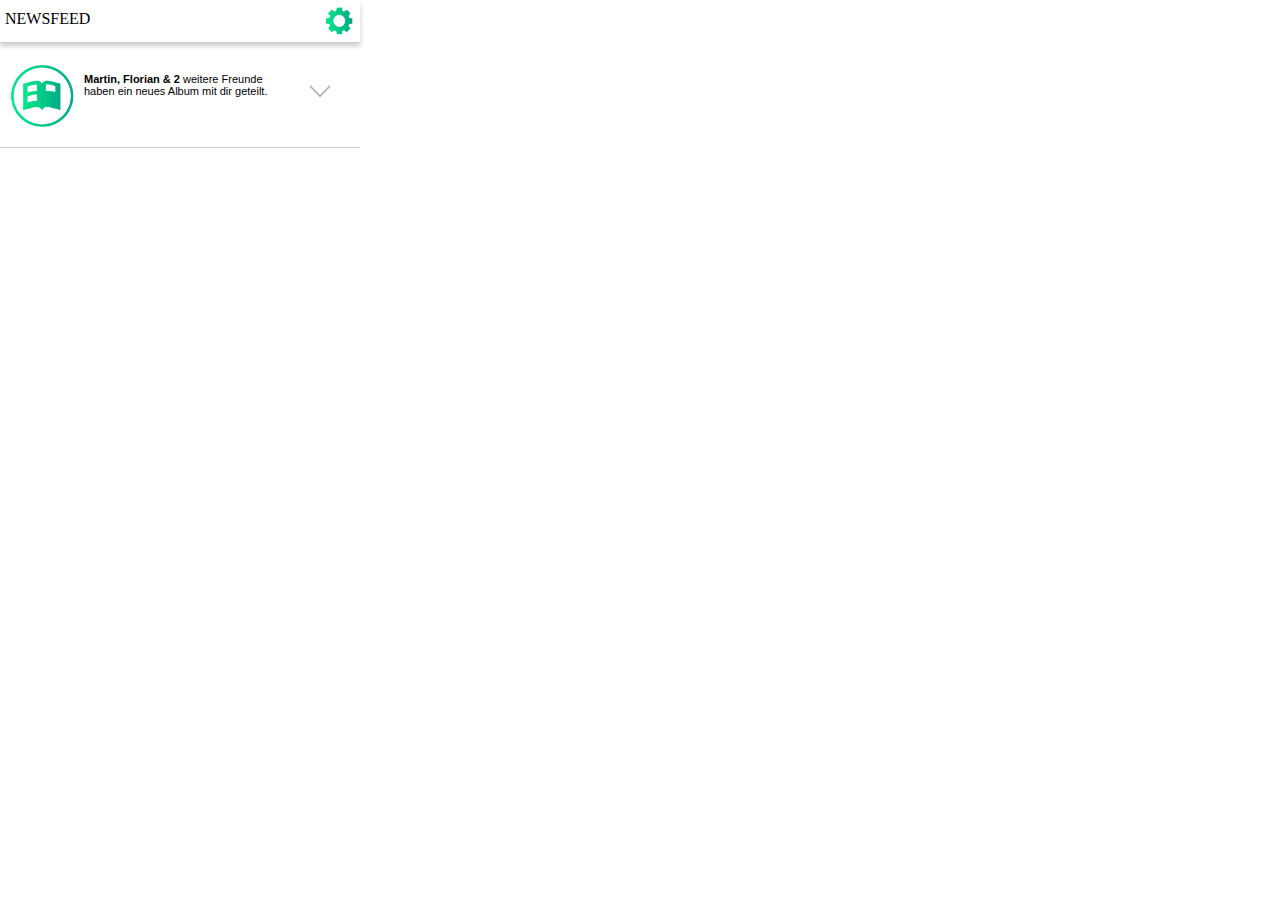
==== index.html @ aa5dab82 "blabl" ====
<html>
    <head>
        <title>1</title>
        <script src="js/jquery.min.js" type="text/javascript"></script>
        <link rel="stylesheet/less" type="text/css" href="style.less">
        <script src="js/less.min.js" type="text/javascript"></script>
        <script>
            $(document).ready(function() {
                $('.dropdown').click(function() {
                    var elem = $(this).parents('.start-elem-outer').find('.start-elem-hidden');
                    var inner = $(this).parents('.inner');
                    if (elem.is(':visible')){
                        elem.slideUp();
                        inner.removeClass('active');
                    } else {
                        elem.slideDown();
                        inner.addClass('active');
                    }
                });
            });
        </script>
    </head>
    <body>
        <div class="container">
            <header>
                <div class="header-inner">
                    <div class="header-title">Newsfeed</div>
                    <div class="header-cog"><img src="imgs/cog.png" width="32" height="32"></div>
                    <div class="clearfix"></div>
                </div>
            </header>

            <div class="start-elem-outer">
                <div class="inner">
                    <div class="start-elem-icon"><img src="imgs/icon-buch.png" width="64" height="64"></div>
                    <div class="start-elem-text"><b>Martin, Florian &amp; 2</b> weitere Freunde haben ein neues Album mit dir geteilt.</div>
                    <div class="start-elem-btn"><img class="dropdown" src="imgs/arrow-down.png" width="32" height="32"></div>
                    <div class="clearfix"></div>
                </div>
                <div class="start-elem-hidden">
                    <div class="start-elem-album">
                        <div class="album-info">
                            <div class="title">Deadmau5</div>
                            <div class="people">Martin, Lucas, Florian & 10 weitere Freunde</div>
                            <div class="updates">512</div>
                        </div>
                        <div class="album-images">
                            <div class="image-scroll">
                                <img src="imgs/platzhalter.png" width="100" height="100">
                                <img src="imgs/platzhalter.png" width="100" height="100">
                                <img src="imgs/platzhalter.png" width="100" height="100">
                                <img src="imgs/platzhalter.png" width="100" height="100">
                                <img src="imgs/platzhalter.png" width="100" height="100">
                            </div>
                        </div>
                    </div>
                    <div class="start-elem-album">
                        <div class="album-info">
                            <div class="title">Penis</div>
                            <div class="people">Brigitte, Hans, Ute & 66 weitere Freunde</div>
                            <div class="updates">666</div>
                        </div>
                        <div class="album-images">
                            <div class="image-scroll">
                                <img src="imgs/platzhalter.png" width="100" height="100">
                                <img src="imgs/platzhalter.png" width="100" height="100">
                                <img src="imgs/platzhalter.png" width="100" height="100">
                                <img src="imgs/platzhalter.png" width="100" height="100">
                                <img src="imgs/platzhalter.png" width="100" height="100">
                            </div>
                        </div>
                    </div>
                </div>

            </div>

            <nav>
                <div class="nav-btn"></div>
                <div class="nav-btn"></div>
                <div class="nav-btn"></div>
                <div class="nav-btn"></div>
            </nav>
        </div>
    </body>
</html>
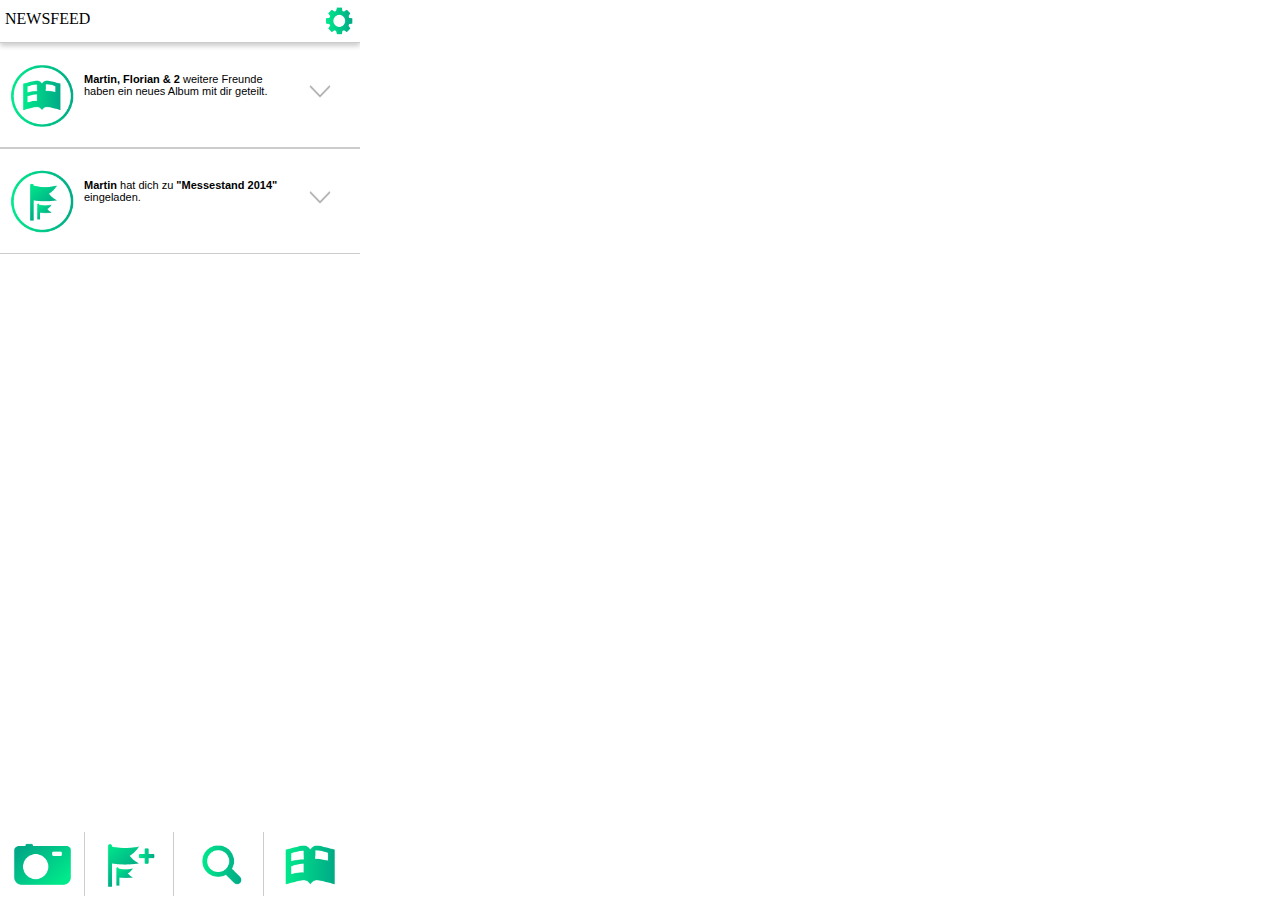
==== commit 44cf633d: "penii" ====
--- a/index.html
+++ b/index.html
@@ -74,11 +74,55 @@
 
             </div>
 
+            <div class="start-elem-outer">
+                <div class="inner">
+                    <div class="start-elem-icon"><img src="imgs/icon-event.png" width="64" height="64"></div>
+                    <div class="start-elem-text"><b>Martin</b> hat dich zu <b>"Messestand 2014"</b> eingeladen.</div>
+                    <div class="start-elem-btn"><img class="dropdown" src="imgs/arrow-down.png" width="32" height="32"></div>
+                    <div class="clearfix"></div>
+                </div>
+                <div class="start-elem-hidden">
+                    <div class="start-elem-album">
+                        <div class="album-info">
+                            <div class="title">Deadmau5</div>
+                            <div class="people">Martin, Lucas, Florian & 10 weitere Freunde</div>
+                            <div class="updates">512</div>
+                        </div>
+                        <div class="album-images">
+                            <div class="image-scroll">
+                                <img src="imgs/platzhalter.png" width="100" height="100">
+                                <img src="imgs/platzhalter.png" width="100" height="100">
+                                <img src="imgs/platzhalter.png" width="100" height="100">
+                                <img src="imgs/platzhalter.png" width="100" height="100">
+                                <img src="imgs/platzhalter.png" width="100" height="100">
+                            </div>
+                        </div>
+                    </div>
+                    <div class="start-elem-album">
+                        <div class="album-info">
+                            <div class="title">Penis</div>
+                            <div class="people">Brigitte, Hans, Ute & 66 weitere Freunde</div>
+                            <div class="updates">666</div>
+                        </div>
+                        <div class="album-images">
+                            <div class="image-scroll">
+                                <img src="imgs/platzhalter.png" width="100" height="100">
+                                <img src="imgs/platzhalter.png" width="100" height="100">
+                                <img src="imgs/platzhalter.png" width="100" height="100">
+                                <img src="imgs/platzhalter.png" width="100" height="100">
+                                <img src="imgs/platzhalter.png" width="100" height="100">
+                            </div>
+                        </div>
+                    </div>
+                </div>
+
+            </div>
+
             <nav>
-                <div class="nav-btn"></div>
-                <div class="nav-btn"></div>
-                <div class="nav-btn"></div>
-                <div class="nav-btn"></div>
+                <div class="nav-btn"><img src="imgs/nav-1.png" width="64" height="64"></div>
+                <div class="nav-btn"><img src="imgs/nav-2.png" width="64" height="64"></div>
+                <div class="nav-btn"><img src="imgs/nav-3.png" width="64" height="64"></div>
+                <div class="nav-btn"><img src="imgs/nav-4.png" width="64" height="64"></div>
             </nav>
         </div>
     </body>
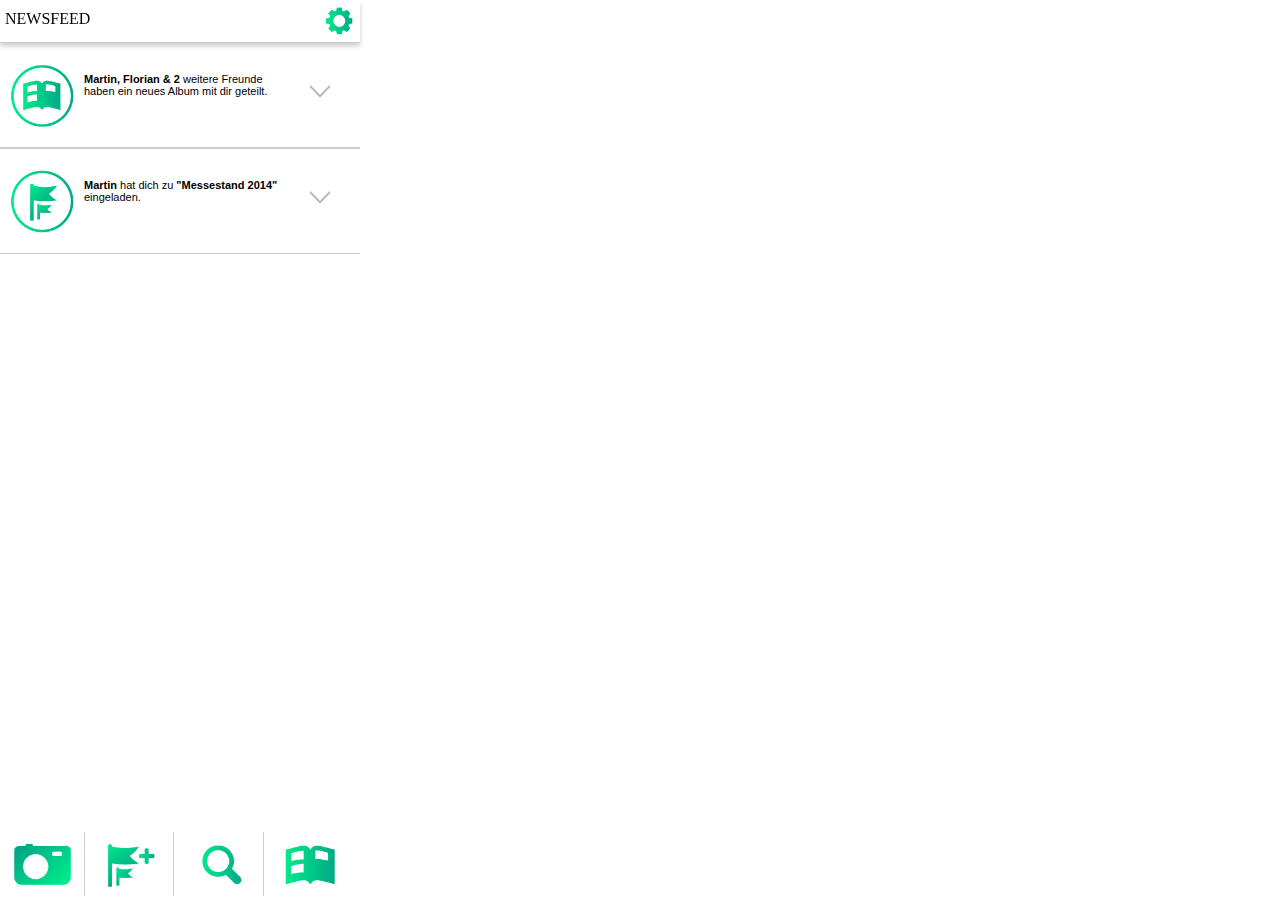
==== commit 00a7f695: "peensnisinsnsi" ====
--- a/index.html
+++ b/index.html
@@ -1,6 +1,6 @@
 <html>
     <head>
-        <title>1</title>
+        <title>The P3-N15 App</title>
         <script src="js/jquery.min.js" type="text/javascript"></script>
         <link rel="stylesheet/less" type="text/css" href="style.less">
         <script src="js/less.min.js" type="text/javascript"></script>
@@ -42,7 +42,7 @@
                         <div class="album-info">
                             <div class="title">Deadmau5</div>
                             <div class="people">Martin, Lucas, Florian & 10 weitere Freunde</div>
-                            <div class="updates">512</div>
+                            <div class="updates">512x</div>
                         </div>
                         <div class="album-images">
                             <div class="image-scroll">
@@ -58,7 +58,7 @@
                         <div class="album-info">
                             <div class="title">Penis</div>
                             <div class="people">Brigitte, Hans, Ute & 66 weitere Freunde</div>
-                            <div class="updates">666</div>
+                            <div class="updates">666x</div>
                         </div>
                         <div class="album-images">
                             <div class="image-scroll">
@@ -84,25 +84,9 @@
                 <div class="start-elem-hidden">
                     <div class="start-elem-album">
                         <div class="album-info">
-                            <div class="title">Deadmau5</div>
+                            <div class="title">Messestand</div>
                             <div class="people">Martin, Lucas, Florian & 10 weitere Freunde</div>
-                            <div class="updates">512</div>
-                        </div>
-                        <div class="album-images">
-                            <div class="image-scroll">
-                                <img src="imgs/platzhalter.png" width="100" height="100">
-                                <img src="imgs/platzhalter.png" width="100" height="100">
-                                <img src="imgs/platzhalter.png" width="100" height="100">
-                                <img src="imgs/platzhalter.png" width="100" height="100">
-                                <img src="imgs/platzhalter.png" width="100" height="100">
-                            </div>
-                        </div>
-                    </div>
-                    <div class="start-elem-album">
-                        <div class="album-info">
-                            <div class="title">Penis</div>
-                            <div class="people">Brigitte, Hans, Ute & 66 weitere Freunde</div>
-                            <div class="updates">666</div>
+                            <div class="updates">53x</div>
                         </div>
                         <div class="album-images">
                             <div class="image-scroll">
@@ -119,10 +103,10 @@
             </div>
 
             <nav>
-                <div class="nav-btn"><img src="imgs/nav-1.png" width="64" height="64"></div>
-                <div class="nav-btn"><img src="imgs/nav-2.png" width="64" height="64"></div>
-                <div class="nav-btn"><img src="imgs/nav-3.png" width="64" height="64"></div>
-                <div class="nav-btn"><img src="imgs/nav-4.png" width="64" height="64"></div>
+                <div class="nav-btn"><a href="camera.html"><img src="imgs/nav-1.png" width="64" height="64"></a></div>
+                <div class="nav-btn"><a href="createEvent.html"><img src="imgs/nav-2.png" width="64" height="64"></a></div>
+                <div class="nav-btn"><a href="searchEvent.html"><img src="imgs/nav-3.png" width="64" height="64"></a></div>
+                <div class="nav-btn"><a href="listAlbum.html"><img src="imgs/nav-4.png" width="64" height="64"></a></div>
             </nav>
         </div>
     </body>
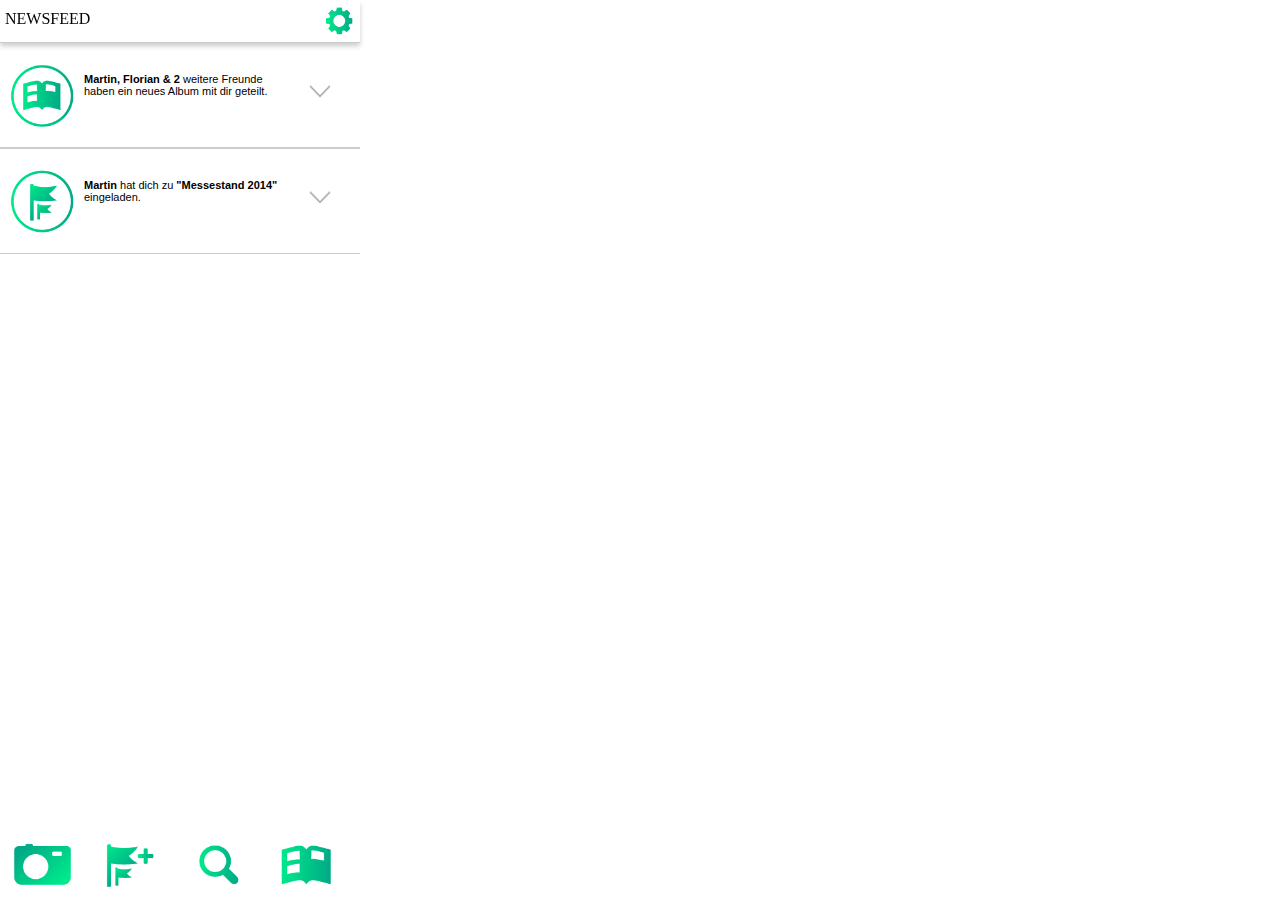
==== commit 2813075e: "some other changes" ====
--- a/index.html
+++ b/index.html
@@ -1,8 +1,8 @@
 <html>
     <head>
-        <title>The P3-N15 App</title>
+        <title>The App</title>
         <script src="js/jquery.min.js" type="text/javascript"></script>
-        <link rel="stylesheet/less" type="text/css" href="style.less">
+        <link rel="stylesheet" type="text/css" href="style.css">
         <script src="js/less.min.js" type="text/javascript"></script>
         <script>
             $(document).ready(function() {
--- a/style.css
+++ b/style.css
@@ -0,0 +1,371 @@
+body {
+  padding: 0;
+  margin: 0;
+  .font;
+}
+
+.font {
+  font-family: Kalinga, sans-serif;
+}
+
+.container {
+  margin-top: 42px;
+  width:360px;
+  height:640px;
+  position: relative;
+  overflow-x:hidden;
+}
+
+header {
+  position: relative;  
+}
+
+header .header-inner {
+  position: fixed;
+  background: white;
+  -webkit-box-shadow: 0 4px 5px #ccc;
+  -moz-box-shadow: 0 4px 5px #ccc;
+  box-shadow: 0 4px 5px #ccc;
+  top:0;
+  width: 360px;
+  z-index: 999;    
+}
+
+header .header-inner .header-title {
+  float:left;
+  text-transform: uppercase;
+  font-family: Kalinga;
+  margin-top: 5px;
+  padding: 5px 5px;
+}
+
+header .header-inner .header-cog {
+  float:right;
+  padding: 5px 5px;
+}
+
+form.event-create-form-outer {
+  margin:50px 0 0 0;  
+}
+
+form.event-create-form-outer .event-create-textinput{
+  width:80%;
+  margin:0 0 0 10%;
+}
+form.event-create-form-outer a{
+  text-decoration: none;
+  color:white;  
+}  
+
+form.event-create-form-outer a .event-create-submit{
+  width:80%;
+  height:40px;
+  margin:30px 0 0 10%;
+  text-align:center;
+  line-height:40px;
+  color:white;
+  border-radius:5px;
+  border:none;
+  cursor:pointer;
+  background: #00e98b; /* Old browsers */
+  /* IE9 SVG, needs conditional override of 'filter' to 'none' */
+  background: url([data-uri]);
+  background: -moz-linear-gradient(left,  #00e98b 0%, #00aa86 100%); /* FF3.6+ */
+  background: -webkit-gradient(linear, left top, right top, color-stop(0%,#00e98b), color-stop(100%,#00aa86)); /* Chrome,Safari4+ */
+  background: -webkit-linear-gradient(left,  #00e98b 0%,#00aa86 100%); /* Chrome10+,Safari5.1+ */
+  background: -o-linear-gradient(left,  #00e98b 0%,#00aa86 100%); /* Opera 11.10+ */
+  background: -ms-linear-gradient(left,  #00e98b 0%,#00aa86 100%); /* IE10+ */
+  background: linear-gradient(to right,  #00e98b 0%,#00aa86 100%); /* W3C */
+  filter: progid:DXImageTransform.Microsoft.gradient( startColorstr='#00e98b', endColorstr='#00aa86',GradientType=1 ); /* IE6-8 */
+}
+
+form.event-create-form-outer .event-create-radio-toolbar{
+  width:80%;
+  height:20px;
+  margin:30px 0 0 10%;
+  border:1px solid #00aa86;
+  border-radius: 5px;
+}
+
+form.event-create-form-outer .event-create-radio-toolbar .event-create-radio-left {
+  width:50%;
+  height:20px;
+  float:left;
+  border-radius: 4px 0 0 4px;
+  text-align:center;
+  cursor:pointer;
+}
+form.event-create-form-outer .event-create-radio-toolbar .event-create-radio-right {
+  width:50%;
+  height:20px;
+  float:left;
+  border-radius: 0 4px 4px 0;
+  text-align:center; 
+  cursor:pointer;      
+}
+
+form.event-create-form-outer .event-create-friends-outer{
+  width:80%;
+  height:100px;
+  margin:30px 0 0 10%;
+  overflow:scroll;
+  overflow-y: hidden;  
+}
+
+form.event-create-form-outer .event-create-friends-outer ul {
+  height:100px;
+  width:440px;
+  list-style:none;
+  margin:0;
+  padding:0;  
+}
+
+form.event-create-form-outer .event-create-friends-outer ul li {
+  width:100px;
+  height:100px;
+  margin:0 5px 0 5px;
+  float:left;       
+  background-size:100px 100px;
+}
+
+.untoggled {
+  background-image:url(imgs/platzhalter.png);
+}
+
+.toggled {
+  background-image:url(imgs/platzhalter2.png);
+}
+
+.switch-choosen {
+  background: #00e98b; /* Old browsers */
+  /* IE9 SVG, needs conditional override of 'filter' to 'none' */
+  background: url([data-uri]);
+  background: -moz-linear-gradient(left,  #00e98b 0%, #00aa86 100%); /* FF3.6+ */
+  background: -webkit-gradient(linear, left top, right top, color-stop(0%,#00e98b), color-stop(100%,#00aa86)); /* Chrome,Safari4+ */
+  background: -webkit-linear-gradient(left,  #00e98b 0%,#00aa86 100%); /* Chrome10+,Safari5.1+ */
+  background: -o-linear-gradient(left,  #00e98b 0%,#00aa86 100%); /* Opera 11.10+ */
+  background: -ms-linear-gradient(left,  #00e98b 0%,#00aa86 100%); /* IE10+ */
+  background: linear-gradient(to right,  #00e98b 0%,#00aa86 100%); /* W3C */
+  filter: progid:DXImageTransform.Microsoft.gradient( startColorstr='#00e98b', endColorstr='#00aa86',GradientType=1 ); /* IE6-8 */
+  color:white;
+}
+
+.switch-unchoosen {
+  background:white;
+  color:#00aa86; 
+}
+
+.camera-outer {
+  background:black;
+  margin:0 0 0 0;
+  width:100%;
+  height:88%;  
+}
+
+.camera-outer .camera-fokus{
+  position: absolute;
+  margin:250px 0 0 140px;
+  width:80px;
+  height:80px;
+  border:2px solid white;
+}
+.camera-outer .camera-trigger-outer{
+  width:80px;
+  height:80px;
+  border-radius:80px;
+  position:absolute;
+  background:lightgrey;
+  opacity:0.7;
+  margin:450px 0 0 140px;  
+}
+
+.camera-outer .camera-trigger-outer .camera-trigger-inner{
+  width:70px;
+  height:70px;
+  border-radius:70px;
+  background:red;
+  margin:5px 0 0 5px;
+  cursor:pointer;
+}
+
+.start-elem-outer {
+  border-top: 1px solid #ccc;  
+}
+
+.start-elem-outer .start-elem-icon {
+  float:left;
+}
+.start-elem-outer .start-elem-text {
+  font-family: Kalinga, sans-serif;
+  font-size: 11px;
+  width: 200px;
+  padding: 10px;
+  float:left;
+}
+.start-elem-outer .start-elem-btn {
+  float:left;
+  padding: 10px;
+}
+
+.start-elem-outer .inner {
+  padding: 20px 10px;
+  border-bottom: 1px solid #ccc;  
+}
+
+.start-elem-outer .inner &.active {
+  border-bottom: 5px solid #00e98b;
+  box-shadow: 0 4px 6px #ccc;
+}
+
+.start-elem-outer .start-elem-hidden {
+  display: none;
+  padding-top: 10px;
+}
+
+.start-elem-outer .start-elem-hidden .start-elem-album {
+  padding: 10px;
+  position: relative;
+  border-bottom: 1px solid #ccc ;  
+}
+
+.start-elem-outer .start-elem-hidden .start-elem-album .album-info {
+  display: inline-block;
+  width: 150px;
+  vertical-align: top;  
+}
+
+.start-elem-outer .start-elem-hidden .start-elem-album .album-info .title {
+  font-weight: bold;
+  .font;
+}
+.start-elem-outer .start-elem-hidden .start-elem-album .album-info .people {
+  .font();
+  font-size: 11px;
+  color: #ccc;
+}
+.start-elem-outer .start-elem-hidden .start-elem-album .album-info .updates {
+  background: #c4762d;
+  background: -moz-linear-gradient(-45deg,  #c4762d 0%, #d13a04 29%, #ff1616 74%);
+  background: -webkit-gradient(linear, left top, right bottom, color-stop(0%,#c4762d), color-stop(29%,#d13a04), color-stop(74%,#ff1616));
+  background: -webkit-linear-gradient(-45deg,  #c4762d 0%,#d13a04 29%,#ff1616 74%);
+  background: -o-linear-gradient(-45deg,  #c4762d 0%,#d13a04 29%,#ff1616 74%);
+  background: -ms-linear-gradient(-45deg,  #c4762d 0%,#d13a04 29%,#ff1616 74%);
+  background: linear-gradient(135deg,  #c4762d 0%,#d13a04 29%,#ff1616 74%);
+  filter: progid:DXImageTransform.Microsoft.gradient( startColorstr='#c4762d', endColorstr='#ff1616',GradientType=1 );
+  border-radius: 5px;
+  color: white;
+  padding: 0px 25px;
+  display: inline-block;
+  .font;
+}
+
+.start-elem-outer .start-elem-hidden .start-elem-album .album-images {
+  display: inline-block;
+  position: relative;
+  height: 100px;
+  width: 185px;
+  overflow: scroll;
+  overflow-y: hidden;
+}
+
+.start-elem-outer .start-elem-hidden .start-elem-album .album-images .image-scroll {
+    width: 450px;    
+}
+
+.start-elem-outer .start-elem-hidden .start-elem-album .album-images .image-scroll img {
+  display: inline-block;
+}
+
+nav {
+  background: rgba(255,255,255,0.8);
+  position: fixed;
+  bottom:0;
+  left:0;  
+}
+
+nav .nav-btn {
+    display: inline-block;
+    width: 84px;
+    text-align:center;    
+}
+
+nav .nav-btn &:not(:last-child) {
+  border-right: 1px solid #ccc;
+}
+
+.clearfix {
+  clear: both;
+}
+
+.add-filter-outer {
+  padding: 10px;  
+}
+
+.add-filter-outer a {
+  text-decoration: none;
+}
+
+.filters-outer {
+  display: none;  
+}
+
+.filters-outer a {
+  display: inline-block;
+  padding: 5px 10px;
+  text-decoration: none;
+  background: #00aa86;
+  border-radius: 5px;
+  color: white;
+  font-weight: bold;
+}
+.filters-outer a.active {
+  background: #00e98b; 
+}
+
+.filters-outer a.active &:after {
+  content: " ✓";
+}
+
+
+.album-list-outer {
+  width: 49%;
+  display: inline-block;
+  text-transform: uppercase;
+  position: relative; 
+}
+
+.album-list-outer .shared {
+  position: absolute;
+  top:0px;
+  right:0px;
+}
+.album-list-outer .info {
+  position: absolute;
+  bottom: 0px;
+  left:0;
+  background: rgba(255,255,255,0.8);
+  width: 97%%;
+  padding-left: 5px;
+  padding-top: 5px;
+  padding-bottom: 5px;
+  border-bottom: 1px solid #ccc;
+}
+
+.search-input {
+  margin-top: 10px;
+  margin-bottom: 10px;
+  width: 85%;
+  padding: 5px;
+}
+.search-symbol {
+  vertical-align: middle;
+}
+
+#side-album {
+  background-image:url(imgs/album.png);
+  width:50px;
+  height:525px;
+  position:fixed;
+  z-index:2;
+  margin:-632px 0 0 294px;
+}
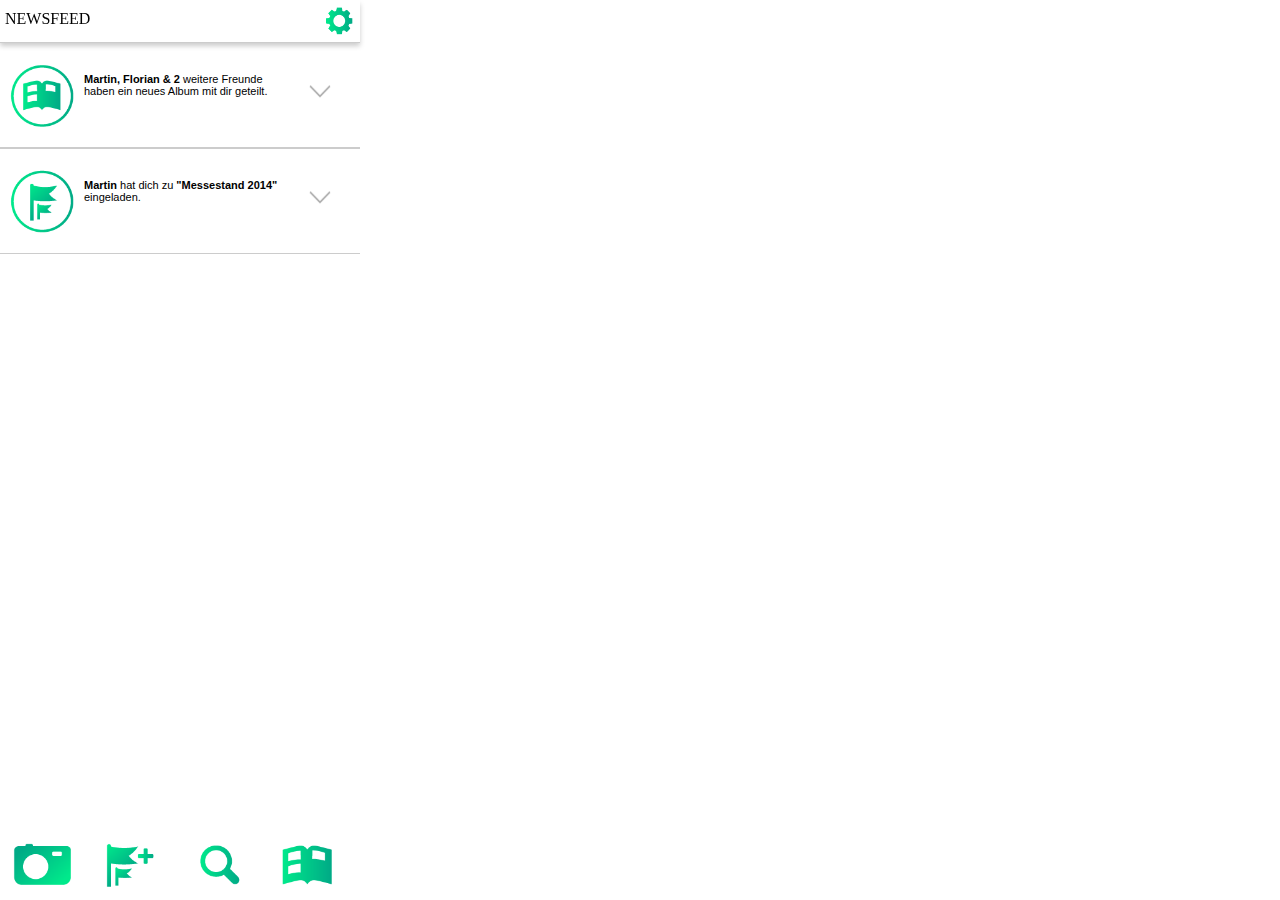
==== commit 1e5378e5: "checkliste abgearbeitet" ====
--- a/index.html
+++ b/index.html
@@ -56,7 +56,7 @@
                     </div>
                     <div class="start-elem-album">
                         <div class="album-info">
-                            <div class="title">Penis</div>
+                            <div class="title">Konzert</div>
                             <div class="people">Brigitte, Hans, Ute & 66 weitere Freunde</div>
                             <div class="updates">666x</div>
                         </div>
--- a/style.css
+++ b/style.css
@@ -1,17 +1,13 @@
 body {
   padding: 0;
   margin: 0;
-  .font;
-}
-
-.font {
   font-family: Kalinga, sans-serif;
 }
 
 .container {
   margin-top: 42px;
   width:360px;
-  height:640px;
+  height:550px;
   position: relative;
   overflow-x:hidden;
 }
@@ -159,12 +155,12 @@
   background:black;
   margin:0 0 0 0;
   width:100%;
-  height:88%;  
+  height:484px;  
 }
 
 .camera-outer .camera-fokus{
   position: absolute;
-  margin:250px 0 0 140px;
+  margin:190px 0 0 140px;
   width:80px;
   height:80px;
   border:2px solid white;
@@ -176,7 +172,7 @@
   position:absolute;
   background:lightgrey;
   opacity:0.7;
-  margin:450px 0 0 140px;  
+  margin:390px 0 0 140px;  
 }
 
 .camera-outer .camera-trigger-outer .camera-trigger-inner{
@@ -354,6 +350,7 @@
 .search-input {
   margin-top: 10px;
   margin-bottom: 10px;
+  margin-left:10px;
   width: 85%;
   padding: 5px;
 }
@@ -363,9 +360,89 @@
 
 #side-album {
   background-image:url(imgs/album.png);
-  width:50px;
-  height:525px;
+  background-size:35px 485px;
+  width:35px;
+  height:485px;
   position:fixed;
   z-index:2;
-  margin:-632px 0 0 294px;
-}
+  margin:-550px 0 0 309px;
+}
+
+#fake-album {
+  width:325px;
+  height:485px;
+  background:#FFF;
+  position:fixed;
+  z-index:2;
+  margin:-550px 0 0 343px;
+  display:none;
+}
+
+#fake-album .images-outer {
+  overflow-y:scroll;
+  width:326px;
+  height:485px;
+  display:none;
+}
+
+.edit-event-outer {
+  height:485px;
+  overflow-y:scroll;
+}
+
+.view-album-list {
+  height:485px;
+  overflow-y:scroll;
+}
+
+#printOverlay {
+  width:280px;
+  height:180px;
+  background:#FFF;
+  position:absolute;
+  z-index:4;
+  margin:-400px 0 0 30px;
+  padding:10px;
+  display:none;
+}
+
+#printOverlay a {
+  text-decoration: none;
+  color:#000;
+}
+
+#printOverlay p {
+  margin:5px;
+  font-size:18px; 
+}
+
+#printOverlay div {
+  float:left;
+  width:130px;
+  height:40px;
+  background:blue;
+  text-align:center;
+  line-height:40px;
+  margin:70px 5px 0 5px;
+  cursor:pointer;
+
+  background: url([data-uri]);
+  background: -moz-linear-gradient(left,  #00e98b 0%, #00aa86 100%); /* FF3.6+ */
+  background: -webkit-gradient(linear, left top, right top, color-stop(0%,#00e98b), color-stop(100%,#00aa86)); /* Chrome,Safari4+ */
+  background: -webkit-linear-gradient(left,  #00e98b 0%,#00aa86 100%); /* Chrome10+,Safari5.1+ */
+  background: -o-linear-gradient(left,  #00e98b 0%,#00aa86 100%); /* Opera 11.10+ */
+  background: -ms-linear-gradient(left,  #00e98b 0%,#00aa86 100%); /* IE10+ */
+  background: linear-gradient(to right,  #00e98b 0%,#00aa86 100%); /* W3C */
+  filter: progid:DXImageTransform.Microsoft.gradient( startColorstr='#00e98b', endColorstr='#00aa86',GradientType=1 ); /* IE6-8 */
+  border-radius:5px;
+}
+
+#searchbarOverlay {
+  width:340px;
+  height:50px;
+  background:white;
+  position: absolute;
+  z-index:4;
+  margin:0 0 0 0;
+  display:none;
+}